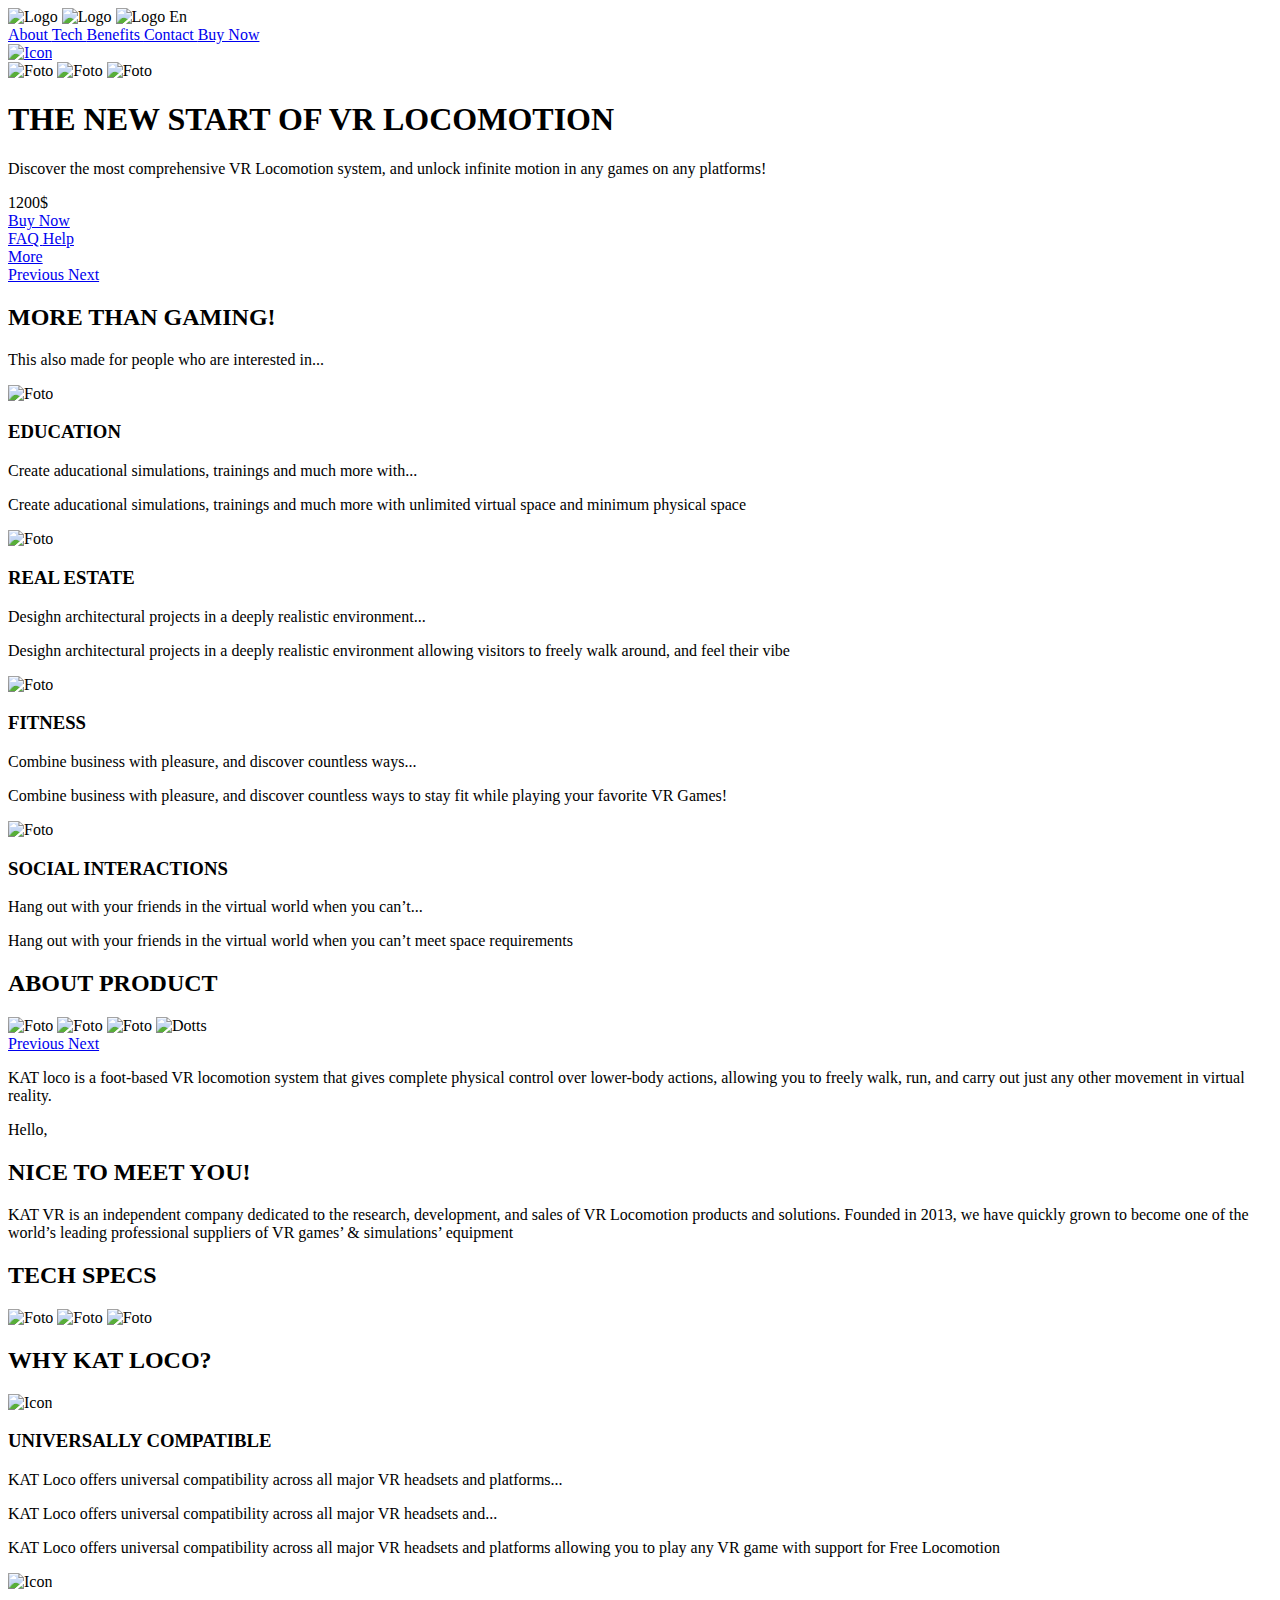
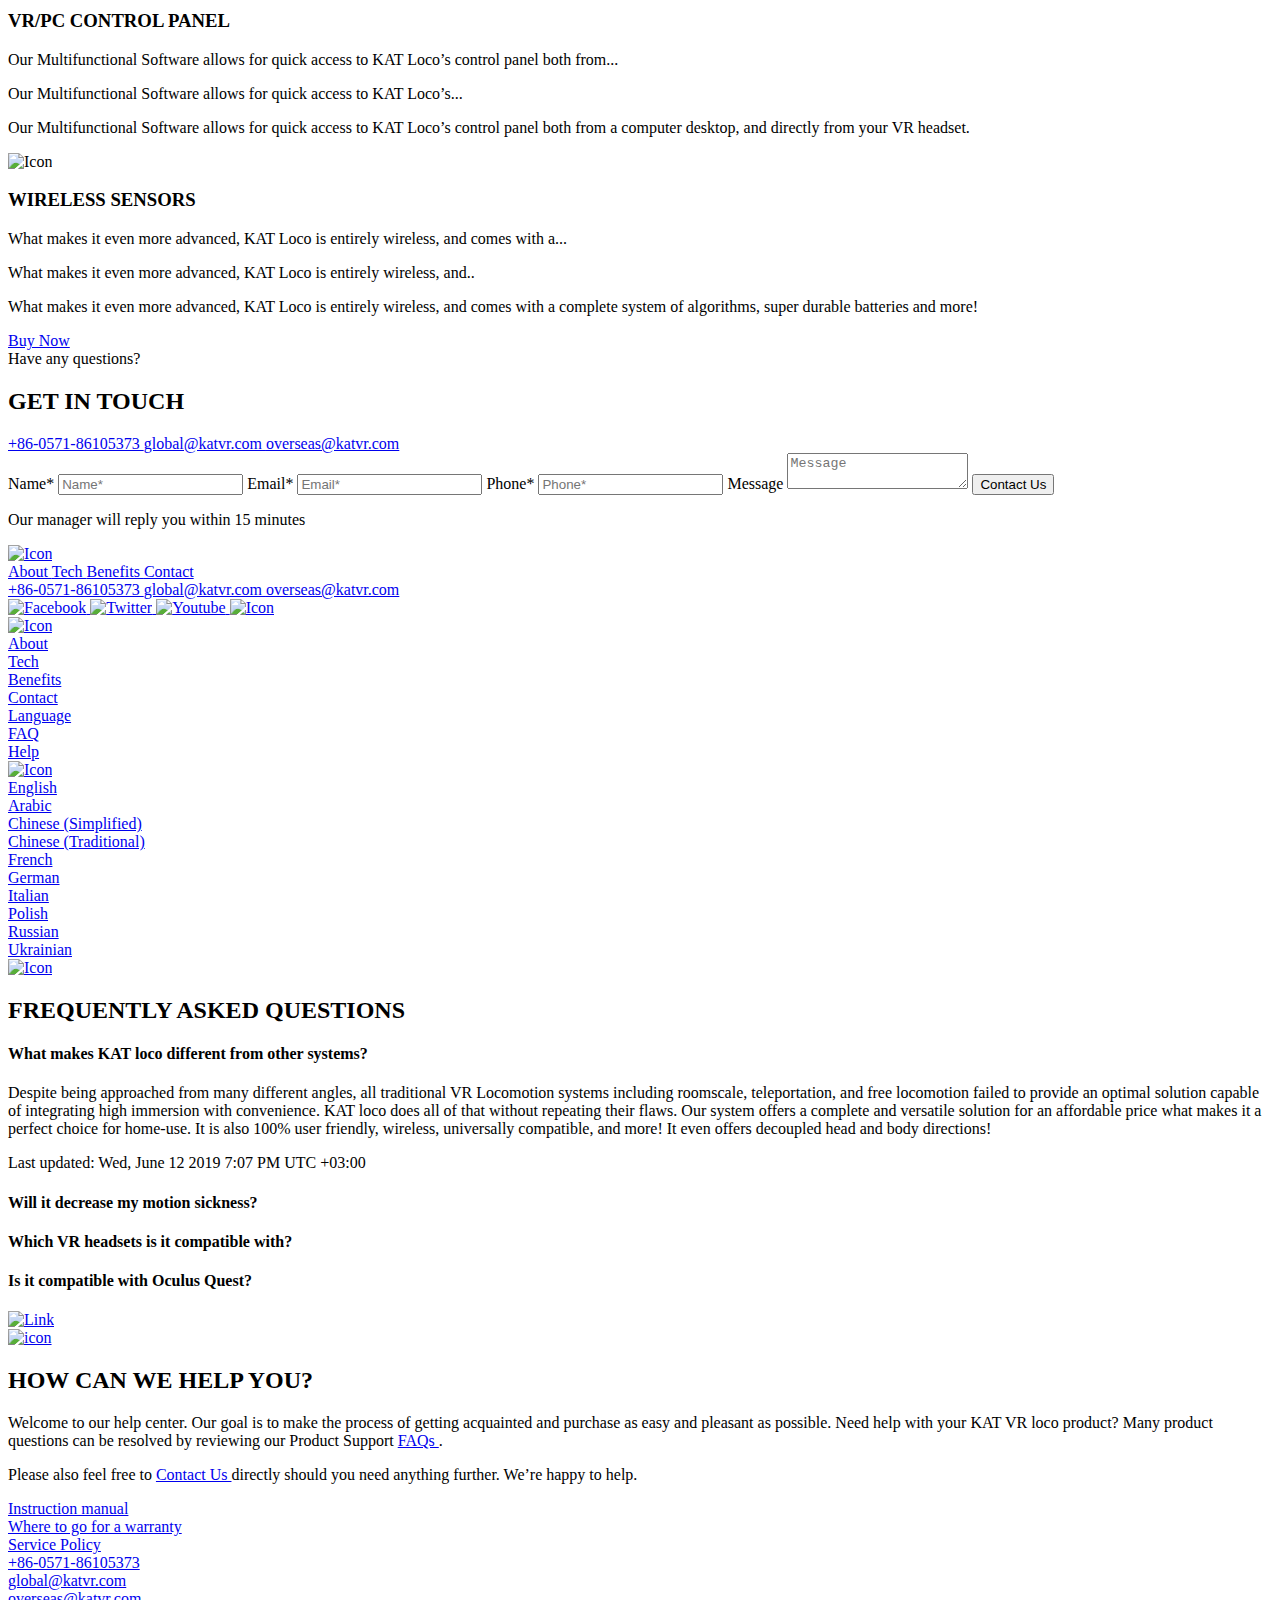
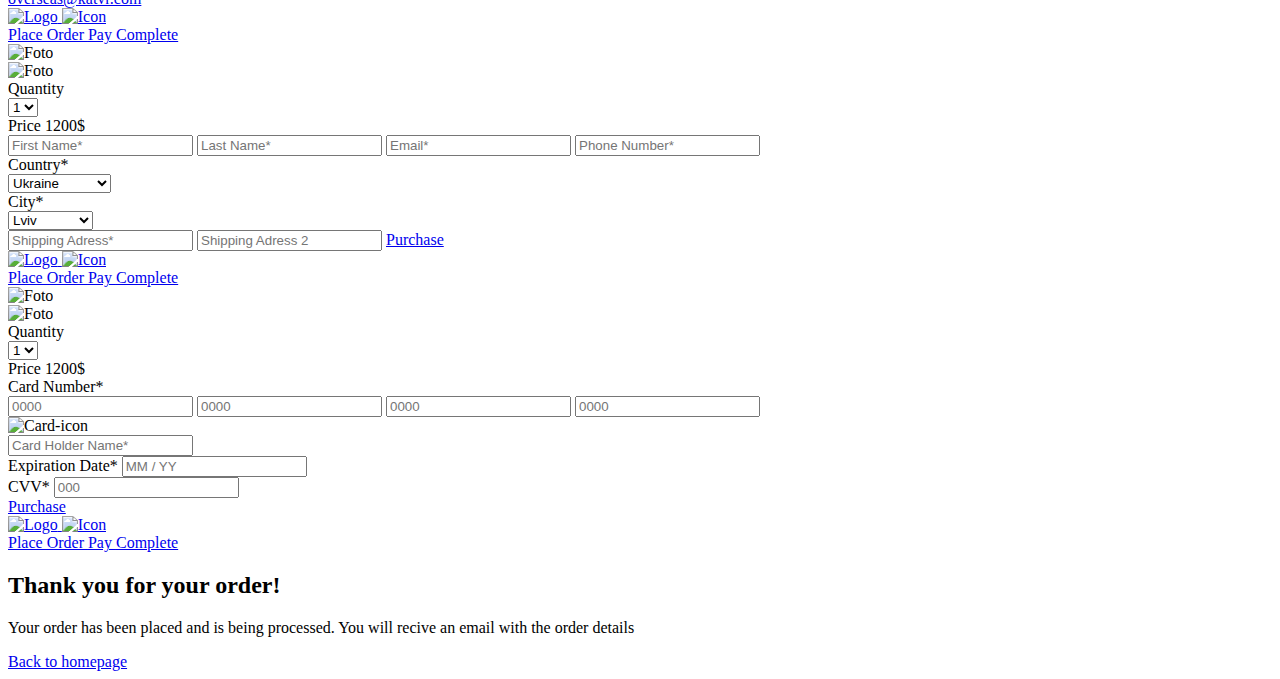
==== src/index.html @ a2a7b85f "solve" ====
<!doctype html>
<html lang="en">
  <head>
    <meta charset="UTF-8" />
    <meta
      name="viewport"
      content="width=device-width, initial-scale=1.0"
    />
    <title>KatVR</title>
    <link
      rel="icon"
      type="image/x-icon"
      href="./images/icons/favicon.svg"
    />
    <link
      rel="stylesheet"
      href="./styles/main.scss"
    />
  </head>
  <body
    class="page"
    id="home"
  >
    <header class="header">
      <div class="container">
        <nav class="header__top-nav">
          <span class="header__logo">
            <img
              src="./images/icons/header-logo-mb.svg"
              alt="Logo"
              class="header__logo-mb"
            />

            <img
              src="./images/icons/logo-tab.svg"
              alt="Logo"
              class="header__logo-tab"
            />

            <img
              src="./images/icons/logo-ds.svg"
              alt="Logo"
              class="header__logo-ds"
            />
          </span>
          <span class="header__select">En</span>
          <div class="header__links">
            <a
              href="#about"
              class="header__link"
            >
              About
            </a>
            <a
              href="#tech"
              class="header__link"
            >
              Tech
            </a>
            <a
              href="#benefits"
              class="header__link"
            >
              Benefits
            </a>
            <a
              href="#contacts"
              class="header__link"
            >
              Contact
            </a>
            <a
              href="#order"
              class="header__nav-button"
            >
              Buy Now
            </a>
          </div>
          <a
            href="#menu"
            class="header__menu-link"
          >
            <img
              class="header__menu-icon"
              src="./images/icons/menu-icon-mb.svg"
              alt="Icon"
            />
          </a>
        </nav>
        <div class="header__wrapper">
          <div class="header__photo">
            <img
              src="./images/header/header-foto-mb.png"
              alt="Foto"
              class="header__foto-mb"
            />
            <img
              src="./images/header/header-foto-tab.png"
              alt="Foto"
              class="header__foto-tab"
            />
            <img
              src="./images/header/header-foto-ds.png"
              alt="Foto"
              class="header__foto-ds"
            />
          </div>
          <div class="header__content">
            <h1 class="header__title">
              <span class="header__bold-title">THE NEW START OF</span>
              <span class="header__colored-title">VR LOCOMOTION</span>
            </h1>
            <p class="header__description">
              Discover the most comprehensive VR Locomotion system, and unlock
              infinite motion in any games on any platforms!
            </p>
            <span class="header__price">1200$</span>
          </div>
          <a
            href="#about"
            class="play__button header__play"
          ></a>
        </div>
        <a
          href="#order"
          class="button header__button"
        >
          Buy Now
        </a>

        <nav class="header__bottom-nav">
          <div class="header__bottom-links">
            <a
              href="#questions"
              class="header__bottom-link"
            >
              FAQ
            </a>
            <a
              href="#help"
              class="header__bottom-link"
            >
              Help
            </a>
          </div>
          <a
            href="#more"
            class="header__link-more"
          >
            More
          </a>
          <div class="header__slider">
            <a
              href="#"
              class="header__slider-link"
            >
              Previous
            </a>
            <a
              href="#"
              class="header__slider-link header__step-next"
            >
              Next
            </a>
          </div>
        </nav>
      </div>
    </header>

    <section
      class="more"
      id="more"
    >
      <div class="container">
        <h2 class="more__title">
          <span class="more__bold-title">MORE THAN</span>
          <span class="more__colored-title">GAMING!</span>
        </h2>
        <p class="more__subtitle">
          This also made for people who are interested in...
        </p>
        <div class="more__wrapper">
          <article class="more__content more__content-1">
            <div class="more__photo">
              <img
                src="./images/icons/more-1.svg"
                alt="Foto"
                class="more__foto"
              />
            </div>
            <h3 class="more__content-title">EDUCATION</h3>
            <p class="more__content-description-mb">
              Create aducational simulations, trainings and much more with...
            </p>
            <p class="more__content-description-tab">
              Create aducational simulations, trainings and much more with
              unlimited virtual space and minimum physical space
            </p>
          </article>

          <article class="more__content more__content-2">
            <div class="more__photo">
              <img
                src="./images/icons/more-2.svg"
                alt="Foto"
                class="more__foto"
              />
            </div>
            <h3 class="more__content-title">REAL ESTATE</h3>
            <p class="more__content-description-mb">
              Desighn architectural projects in a deeply realistic
              environment...
            </p>
            <p class="more__content-description-tab">
              Desighn architectural projects in a deeply realistic environment
              allowing visitors to freely walk around, and feel their vibe
            </p>
          </article>

          <article class="more__content more__content-3">
            <div class="more__photo">
              <img
                src="./images/icons/more-3.svg"
                alt="Foto"
                class="more__foto"
              />
            </div>
            <h3 class="more__content-title">FITNESS</h3>
            <p class="more__content-description-mb">
              Combine business with pleasure, and discover countless ways...
            </p>
            <p class="more__content-description-tab">
              Combine business with pleasure, and discover countless ways to
              stay fit while playing your favorite VR Games!
            </p>
          </article>

          <article class="more__content more__content-4">
            <div class="more__photo">
              <img
                src="./images/icons/more-4.svg"
                alt="Foto"
                class="more__foto"
              />
            </div>
            <h3 class="more__content-title">SOCIAL INTERACTIONS</h3>
            <p class="more__content-description-mb">
              Hang out with your friends in the virtual world when you can’t...
            </p>
            <p class="more__content-description-tab">
              Hang out with your friends in the virtual world when you can’t
              meet space requirements
            </p>
          </article>
        </div>
      </div>
    </section>

    <section
      class="about"
      id="about"
    >
      <div class="container">
        <div class="about__wrapper">
          <h2 class="about__title">
            <span class="about__bold-title">ABOUT</span>
            <span class="about__colored-title">PRODUCT</span>
          </h2>
          <div class="about__photo">
            <img
              src="./images/about/foto-mb.png"
              alt="Foto"
              class="about__foto-mb"
            />

            <img
              src="./images/about/foto-tab.png"
              alt="Foto"
              class="about__foto-tab"
            />

            <img
              src="./images/about/foto-ds.png"
              alt="Foto"
              class="about__foto-ds"
            />

            <span class="about__dotts">
              <img
                src="./images/about/dotts.svg"
                alt="Dotts"
              />
            </span>

            <div class="about__slider">
              <a
                href="#"
                class="about__slider-link"
              >
                Previous
              </a>
              <a
                href="#"
                class="about__slider-link"
              >
                Next
              </a>
            </div>
          </div>

          <div class="about__content--1">
            <p class="about__text--1">
              KAT loco is a foot-based VR locomotion system that gives complete
              physical control over lower-body actions, allowing you to freely
              walk, run, and carry out just any other movement in virtual
              reality.
            </p>
            <a
              href="#about"
              class="about__play-button"
            ></a>
          </div>

          <div class="about__content--2">
            <span class="about__hello">Hello,</span>
            <h2 class="about__content-2-title">
              <span class="about__bold-title">NICE TO MEET</span>
              <span class="about__colored-title">YOU!</span>
            </h2>
            <p class="about__text--2">
              KAT VR is an independent company dedicated to the research,
              development, and sales of VR Locomotion products and solutions.
              Founded in 2013, we have quickly grown to become one of the
              world’s leading professional suppliers of VR games’ & simulations’
              equipment
            </p>
          </div>
          <div class="about__logos-tab">
            <span class="about__logo--tab-1"></span>
            <span class="about__logo--tab-2"></span>
            <span class="about__logo--tab-3"></span>
          </div>
          <div class="about__logos-ds">
            <span class="about__logo--ds-1"></span>
            <span class="about__logo--ds-2"></span>
            <span class="about__logo--ds-3"></span>
            <span class="about__logo--ds-4"></span>
            <span class="about__logo--ds-5"></span>
          </div>
        </div>
      </div>
    </section>

    <section
      class="tech"
      id="tech"
    >
      <div class="container">
        <div class="tech__wrapper">
          <h2 class="tech__title">
            <span class="tech__bold-title">TECH</span>
            <span class="tech__colored-title">SPECS</span>
          </h2>

          <div class="tech__photo">
            <img
              src="./images/tech/tech-mb.png"
              alt="Foto"
              class="tech__foto-mb"
            />

            <img
              src="./images/tech/tech-tab.png"
              alt="Foto"
              class="tech__foto-tab"
            />

            <img
              src="./images/tech/tech-ds.png"
              alt="Foto"
              class="tech__foto-ds"
            />
          </div>
        </div>
      </div>
    </section>

    <section
      class="benefits"
      id="benefits"
    >
      <div class="container">
        <div class="benefits__wrapper">
          <h2 class="benefits__title">
            <span class="benefits__bold-title">WHY</span>
            <span class="benefits__colored-title">KAT LOCO?</span>
          </h2>
          <article class="benefits__content benefits__content--1">
            <img
              src="./images/benefits/icon-1.svg"
              alt="Icon"
              class="benefits__icon"
            />
            <h3 class="benefits__content-title">UNIVERSALLY COMPATIBLE</h3>
            <p class="benefits__text benefits__text--mb">
              KAT Loco offers universal compatibility across all major VR
              headsets and platforms...
            </p>

            <p class="benefits__text benefits__text--tab">
              KAT Loco offers universal compatibility across all major VR
              headsets and...
            </p>

            <p class="benefits__text benefits__text--ds">
              KAT Loco offers universal compatibility across all major VR
              headsets and platforms allowing you to play any VR game with
              support for Free Locomotion
            </p>
          </article>

          <article class="benefits__content benefits__content--2">
            <img
              src="./images/benefits/icon-2.svg"
              alt="Icon"
              class="benefits__icon"
            />
            <h3 class="benefits__content-title">VR/PC CONTROL PANEL</h3>
            <p class="benefits__text benefits__text--mb">
              Our Multifunctional Software allows for quick access to KAT Loco’s
              control panel both from...
            </p>

            <p class="benefits__text benefits__text--tab">
              Our Multifunctional Software allows for quick access to KAT
              Loco’s...
            </p>

            <p class="benefits__text benefits__text--ds">
              Our Multifunctional Software allows for quick access to KAT Loco’s
              control panel both from a computer desktop, and directly from your
              VR headset.
            </p>
          </article>

          <article class="benefits__content benefits__content--3">
            <img
              src="./images/benefits/icon-3.svg"
              alt="Icon"
              class="benefits__icon"
            />
            <h3 class="benefits__content-title">WIRELESS SENSORS</h3>
            <p class="benefits__text benefits__text--mb">
              What makes it even more advanced, KAT Loco is entirely wireless,
              and comes with a...
            </p>

            <p class="benefits__text benefits__text--tab">
              What makes it even more advanced, KAT Loco is entirely wireless,
              and..
            </p>

            <p class="benefits__text benefits__text--ds">
              What makes it even more advanced, KAT Loco is entirely wireless,
              and comes with a complete system of algorithms, super durable
              batteries and more!
            </p>
          </article>

          <div class="benefits__button-link">
            <a
              href="#order"
              class="benefits__button"
            >
              Buy Now
            </a>
          </div>
        </div>
      </div>
    </section>

    <section
      class="contacts"
      id="contacts"
    >
      <div class="container">
        <div class="contacts__wrapper">
          <div class="contacts__titles">
            <span class="contacts__question">Have any questions?</span>
            <h2 class="contacts__title">
              <span class="contacts__bold-title">GET IN</span>
              <span class="contacts__colored-title">TOUCH</span>
            </h2>
          </div>
          <div class="contacts__links">
            <a
              href="tel:+86-0571-86105373"
              class="contacts__link"
            >
              +86-0571-86105373
            </a>
            <a
              href="mailto:global@katvr.com"
              class="contacts__link"
            >
              global@katvr.com
            </a>
            <a
              href="mailto:overseas@katvr.com"
              class="contacts__link"
            >
              overseas@katvr.com
            </a>
          </div>

          <form
            action="url"
            class="contacts__inputs"
          >
            <label
              for="name"
              class="contacts__label"
            >
              Name*
              <input
                type="text"
                id="name"
                class="contacts__input"
                placeholder="Name*"
                required
              />
            </label>

            <label
              for="email"
              class="contacts__label"
            >
              Email*
              <input
                type="email"
                id="email"
                class="contacts__input"
                placeholder="Email*"
                required
              />
            </label>

            <label
              for="phone"
              class="contacts__label"
            >
              Phone*
              <input
                type="number"
                id="phone"
                class="contacts__input"
                placeholder="Phone*"
                required
              />
            </label>

            <label
              for="message"
              class="contacts__label"
            >
              Message
              <textarea
                name="text"
                id="message"
                class="contacts__message"
                placeholder="Message"
                required
              ></textarea>
            </label>
            <button
              type="submit"
              class="contacts__button"
            >
              Contact Us
            </button>
            <a
              href="#home"
              class="contacts__arrow"
            ></a>
          </form>

          <p class="contacts__text">
            Our manager will reply you within 15 minutes
          </p>
        </div>
      </div>
    </section>

    <footer class="footer">
      <div class="container">
        <div class="footer__wrapper">
          <a
            href="#"
            class="footer__logo"
          >
            <img
              src="./images/icons/logo-tab.svg"
              alt="Icon"
              class="footer__icon"
            />
          </a>

          <div class="footer__links">
            <a
              href="#about"
              class="footer__link"
            >
              About
            </a>
            <a
              href="#tech"
              class="footer__link"
            >
              Tech
            </a>
            <a
              href="#benefits"
              class="footer__link"
            >
              Benefits
            </a>
            <a
              href="#contacts"
              class="footer__link"
            >
              Contact
            </a>
          </div>

          <div class="footer__contacts">
            <a
              href="tel:+86-0571-86105373"
              class="footer__contact"
            >
              +86-0571-86105373
            </a>
            <a
              href="mailto:global@katvr.com"
              class="footer__contact"
            >
              global@katvr.com
            </a>
            <a
              href="mailto:overseas@katvr.com"
              class="footer__contact"
            >
              overseas@katvr.com
            </a>
          </div>

          <div class="footer__socials">
            <a
              href="https://www.facebook.com/KATVR.Technology"
              class="footer__social"
              target="_blank"
            >
              <img
                src="./images/icons/Facebook.svg"
                alt="Facebook"
                class="footer__social-icon"
              />
            </a>

            <a
              href="https://x.com/katvrwalk"
              class="footer__social"
              target="_blank"
            >
              <img
                src="./images/icons/Twitter.svg"
                alt="Twitter"
                class="footer__social-icon"
              />
            </a>

            <a
              href="https://www.youtube.com/results?search_query=kat+vr+"
              class="footer__social"
              target="_blank"
            >
              <img
                src="./images/icons/Youtube.svg"
                alt="Youtube"
                class="footer__social-icon"
              />
            </a>
            <a
              href="#"
              class="footer__social"
            >
              <img
                src="./images/icons/Monkey.svg"
                alt="Icon"
                class="footer__social-icon"
              />
            </a>
          </div>
        </div>
      </div>
    </footer>

    <aside
      class="menu"
      id="menu"
    >
      <div class="container">
        <div class="menu__wrapper">
          <div class="menu__close">
            <a
              href="#home"
              class="menu__icon-close"
            >
              <img
                src="./images/icons/close-icon.svg"
                alt="Icon"
                class="menu__icon"
              />
            </a>
          </div>
          <div class="menu__links">
            <a
              href="#about"
              class="menu__link"
            >
              About
            </a>
          </div>
          <div class="menu__links">
            <a
              href="#tech"
              class="menu__link"
            >
              Tech
            </a>
          </div>
          <div class="menu__links">
            <a
              href="#benefits"
              class="menu__link"
            >
              Benefits
            </a>
          </div>
          <div class="menu__links">
            <a
              href="#contacts"
              class="menu__link"
            >
              Contact
            </a>
          </div>
          <div class="menu__links">
            <a
              href="#language"
              class="menu__link"
            >
              Language
            </a>
          </div>
          <div class="menu__links">
            <a
              href="#questions"
              class="menu__link"
            >
              FAQ
            </a>
          </div>
          <div class="menu__links">
            <a
              href="#help"
              class="menu__link"
            >
              Help
            </a>
          </div>
        </div>
      </div>
    </aside>

    <aside
      class="language"
      id="language"
    >
      <div class="container">
        <div class="language__arrow-back">
          <a
            href="#menu"
            class="language__arrow"
          >
            <img
              src="./images/icons/back-arrow.svg"
              alt="Icon"
              class="language__icon"
            />
          </a>
        </div>
        <div class="language__links">
          <a
            href="#"
            class="language__link"
          >
            English
          </a>
        </div>
        <div class="language__links">
          <a
            href="#"
            class="language__link"
          >
            Arabic
          </a>
        </div>
        <div class="language__links">
          <a
            href="#"
            class="language__link"
          >
            Chinese (Simplified)
          </a>
        </div>
        <div class="language__links">
          <a
            href="#"
            class="language__link"
          >
            Chinese (Traditional)
          </a>
        </div>
        <div class="language__links">
          <a
            href="#"
            class="language__link"
          >
            French
          </a>
        </div>
        <div class="language__links">
          <a
            href="#"
            class="language__link"
          >
            German
          </a>
        </div>
        <div class="language__links">
          <a
            href="#"
            class="language__link"
          >
            Italian
          </a>
        </div>
        <div class="language__links">
          <a
            href="#"
            class="language__link"
          >
            Polish
          </a>
        </div>
        <div class="language__links">
          <a
            href="#"
            class="language__link"
          >
            Russian
          </a>
        </div>
        <div class="language__links">
          <a
            href="#"
            class="language__link"
          >
            Ukrainian
          </a>
        </div>
      </div>
    </aside>

    <aside
      class="questions"
      id="questions"
    >
      <div class="questions__wrapper">
        <div class="container">
          <div class="questions__close">
            <a
              href="#"
              class="questions__icon-close"
            >
              <img
                src="./images/icons/close-icon.svg"
                alt="Icon"
                class="questions__icon"
              />
            </a>
          </div>

          <h2 class="questions__title">
            <span class="questions__title-bold">FREQUENTLY ASKED</span>
            <span class="questions__title-colored">QUESTIONS</span>
          </h2>

          <div class="questions__question questions__question--1">
            <h4 class="questions__question-title questions__question-title--1">
              What makes KAT loco different from other systems?
            </h4>
            <p class="questions__text">
              Despite being approached from many different angles, all
              traditional VR Locomotion systems including roomscale,
              teleportation, and free locomotion failed to provide an optimal
              solution capable of integrating high immersion with convenience.
              KAT loco does all of that without repeating their flaws. Our
              system offers a complete and versatile solution for an affordable
              price what makes it a perfect choice for home-use. It is also 100%
              user friendly, wireless, universally compatible, and more! It even
              offers decoupled head and body directions!
            </p>

            <p class="questions__updating">
              Last updated: Wed, June 12 2019 7:07 PM UTC +03:00
            </p>
          </div>

          <div class="questions__question questions__question--2">
            <h4 class="questions__question-title questions__question-title--2">
              Will it decrease my motion sickness?
            </h4>
          </div>

          <div class="questions__question questions__question--3">
            <h4 class="questions__question-title questions__question-title--3">
              Which VR headsets is it compatible with?
            </h4>
          </div>

          <div class="questions__question questions__question--4">
            <h4 class="questions__question-title questions__question-title--4">
              Is it compatible with Oculus Quest?
            </h4>
          </div>

          <div class="questions__link">
            <a
              href="#more"
              class="questions__link-more"
            >
              <img
                src="./images/icons/quest-more.svg"
                alt="Link"
                class="questions__image"
              />
            </a>
          </div>
        </div>
      </div>
    </aside>

    <aside
      class="help"
      id="help"
    >
      <div class="help__wrapper">
        <div class="container">
          <div class="help__close">
            <a
              href="#"
              class="help__close-icon"
            >
              <img
                src="./images/icons/close-icon.svg"
                alt="icon"
                class="icon"
              />
            </a>
          </div>

          <h2 class="help__title">
            <span class="help__bold-title">HOW CAN WE</span>
            <span class="help__colored-title">HELP</span>
            <span class="help__bold-title">YOU?</span>
          </h2>

          <p class="help__text">
            Welcome to our help center. Our goal is to make the process of
            getting acquainted and purchase as easy and pleasant as possible.
            Need help with your KAT VR loco product? Many product questions can
            be resolved by reviewing our Product Support
            <a
              href="#questions"
              class="help__text-link"
            >
              FAQs
            </a>
            .
          </p>
          <p class="help__text">
            Please also feel free to
            <a
              href="#contacts"
              class="help__text-link"
            >
              Contact Us
            </a>
            directly should you need anything further. We’re happy to help.
          </p>

          <div class="help__links-blocks-wrapper">
            <div class="help__links-block">
              <div class="help__links">
                <div class="help__link-wrapper">
                  <a
                    href="#"
                    class="help__link"
                  >
                    Instruction manual
                  </a>
                </div>
                <div class="help__link-wrapper">
                  <a
                    href="#"
                    class="help__link"
                  >
                    Where to go for a warranty
                  </a>
                </div>
                <div class="help__link-wrapper">
                  <a
                    href="#"
                    class="help__link"
                  >
                    Service Policy
                  </a>
                </div>
              </div>
            </div>
            <div class="help__contacts-block">
              <div class="help__contacts-wrapper">
                <a
                  href="tel:+86-0571-86105373"
                  class="help__contact"
                >
                  +86-0571-86105373
                </a>
              </div>
              <div class="help__contacts-wrapper">
                <a
                  href="mailto:global@katvr.com"
                  class="help__contact"
                >
                  global@katvr.com
                </a>
              </div>
              <div class="help__contacts-wrapper">
                <a
                  href="mailto:overseas@katvr.com"
                  class="help__contact"
                >
                  overseas@katvr.com
                </a>
              </div>
            </div>
          </div>
        </div>
      </div>
    </aside>

    <aside
      class="order"
      id="order"
    >
      <div class="order__wrapper">
        <div class="container">
          <nav class="order__nav">
            <a
              href="#"
              class="order__logo"
            >
              <img
                src="./images/icons/header-logo-mb.svg"
                alt="Logo"
                class="order__logo-icon"
              />
            </a>

            <a
              href="#home"
              class="order__icon-close"
            >
              <img
                src="./images/icons/close-icon.svg"
                alt="Icon"
                class="order__icon"
              />
            </a>

            <div class="order__nav-bottom">
              <a
                href="#order"
                class="order__nav-link order__order-link"
              >
                Place Order
              </a>
              <a
                href="#pay"
                class="order__nav-link order__pay-link"
              >
                Pay
              </a>
              <a
                href="#complete"
                class="order__nav-link order__complete-link"
              >
                Complete
              </a>
            </div>
          </nav>

          <div class="order__content">
            <div class="order__photo-tab">
              <img
                src="./images/order/order-tab.png"
                alt="Foto"
                class="order__foto-tab"
              />
            </div>

            <div class="order__photo-ds">
              <img
                src="./images/order/order-ds.png"
                alt="Foto"
                class="order__foto-ds"
              />
            </div>

            <div class="order__product">
              <div class="order__quantity-wrapper">
                <span class="order__label">Quantity</span>
                <div class="order__quantity">
                  <select
                    name="quantity"
                    id="quantity"
                    class="order__select"
                  >
                    <option
                      value=" "
                      class="order__option"
                    >
                      1
                    </option>
                    <option
                      value="2"
                      class="order__option"
                    >
                      2
                    </option>
                    <option
                      value="3"
                      class="order__option"
                    >
                      3
                    </option>
                    <option
                      value="4"
                      class="order__option"
                    >
                      4
                    </option>
                  </select>
                </div>
              </div>

              <div class="order__value">
                <span class="order__label order__price-label">Price</span>
                <span class="order__price">1200$</span>
              </div>
            </div>

            <form
              method="get"
              class="order__inputs-wrapper"
            >
              <input
                type="text"
                class="order__input order__input-1"
                placeholder="First Name*"
                required
              />

              <input
                type="text"
                class="order__input order__input-2"
                placeholder="Last Name*"
                required
              />

              <input
                type="email"
                class="order__input order__input-3"
                placeholder="Email*"
                required
              />

              <input
                type="tel"
                class="order__input order__input-4"
                placeholder="Phone Number*"
                required
              />

              <div class="order__country-wrapper">
                <label
                  for="country"
                  class="order__labels order__cuntry-label"
                >
                  Country*
                </label>
                <div class="order__country">
                  <select
                    name="country"
                    id="country"
                    class="order__selects"
                  >
                    <option
                      value=" "
                      class="order__country-option"
                    >
                      Ukraine
                    </option>
                    <option
                      value="Russia"
                      class="order__country-option"
                    >
                      Russia
                    </option>
                    <option
                      value="France"
                      class="order__country-option"
                    >
                      France
                    </option>
                    <option
                      value="Spain"
                      class="order__country-option"
                    >
                      Spain
                    </option>
                    <option
                      value="United States"
                      class="order__country-option"
                    >
                      United States
                    </option>
                    <option
                      value="China"
                      class="order__country-option"
                    >
                      China
                    </option>
                    <option
                      value="Italy"
                      class="order__country-option"
                    >
                      Italy
                    </option>
                    <option
                      value="Turkey"
                      class="order__country-option"
                    >
                      Turkey
                    </option>
                  </select>
                </div>
              </div>

              <div class="order__city-wrapper">
                <label
                  for="city"
                  class="order__labels order__city-label"
                >
                  City*
                </label>
                <div class="order__city">
                  <select
                    name="city"
                    id="city"
                    class="order__selects"
                  >
                    <option
                      value="Lviv"
                      class="order__city-option"
                    >
                      Lviv
                    </option>
                    <option
                      value="Kyiv"
                      class="order__city-option"
                    >
                      Kyiv
                    </option>
                    <option
                      value="Zaporizhia"
                      class="order__city-option"
                    >
                      Zaporizhia
                    </option>
                    <option
                      value="Kharkiv"
                      class="order__city-option"
                    >
                      Kharkiv
                    </option>
                    <option
                      value="Odessa"
                      class="order__city-option"
                    >
                      Odessa
                    </option>
                    <option
                      value="Dnipro"
                      class="order__city-option"
                    >
                      Dnipro
                    </option>
                    <option
                      value="Donetsk"
                      class="order__city-option"
                    >
                      Donetsk
                    </option>
                    <option
                      value="Mykolaiv"
                      class="order__city-option"
                    >
                      Mykolaiv
                    </option>
                  </select>
                </div>
              </div>

              <input
                type="text"
                class="order__input order__adress-1"
                placeholder="Shipping Adress*"
                required
              />

              <input
                type="text"
                class="order__input order__adress-2"
                placeholder="Shipping Adress 2"
                required
              />
              <a
                href="#pay"
                class="order__button-link"
              >
                Purchase
              </a>
            </form>
          </div>
        </div>
      </div>
    </aside>

    <aside
      class="pay"
      id="pay"
    >
      <div class="container">
        <nav class="pay__nav">
          <a
            href="#"
            class="pay__logo"
          >
            <img
              src="./images/icons/header-logo-mb.svg"
              alt="Logo"
              class="pay__logo-icon"
            />
          </a>

          <a
            href="#home"
            class="pay__icon-close"
          >
            <img
              src="./images/icons/close-icon.svg"
              alt="Icon"
              class="pay__icon"
            />
          </a>

          <div class="pay__nav-bottom">
            <a
              href="#order"
              class="pay__nav-link pay__order-link"
            >
              Place Order
            </a>
            <a
              href="#pay"
              class="pay__nav-link pay__pay-link"
            >
              Pay
            </a>
            <a
              href="#complete"
              class="pay__nav-link pay__complete-link"
            >
              Complete
            </a>
          </div>
        </nav>

        <div class="pay__content">
          <div class="pay__photo-tab">
            <img
              src="./images/order/order-tab.png"
              alt="Foto"
              class="pay__foto-tab"
            />
          </div>

          <div class="pay__photo-ds">
            <img
              src="./images/order/order-ds.png"
              alt="Foto"
              class="pay__foto-ds"
            />
          </div>

          <div class="pay__product">
            <div class="pay__quantity-wrapper">
              <span class="pay__label">Quantity</span>
              <div class="pay__quantity">
                <select
                  name="quantity"
                  class="pay__select"
                >
                  <option
                    value=" "
                    class="pay__option"
                  >
                    1
                  </option>
                  <option
                    value="2"
                    class="pay__option"
                  >
                    2
                  </option>
                  <option
                    value="3"
                    class="pay__option"
                  >
                    3
                  </option>
                  <option
                    value="4"
                    class="pay__option"
                  >
                    4
                  </option>
                </select>
              </div>
            </div>
            <div class="pay__value">
              <span class="pay__label pay__price-label">Price</span>
              <span class="pay__price">1200$</span>
            </div>
          </div>
          <div class="pay__inputs-wrapper">
            <form class="pay__card-form">
              <div
                class="pay__card-number"
                id="card-number"
              >
                <label
                  for="card-number"
                  class="pay__label pay__card-number-label"
                >
                  Card Number*
                  <div class="pay__wrap">
                    <input
                      type="text"
                      class="pay__input pay__number-input"
                      maxlength="4"
                      placeholder="0000"
                      pattern="[0-9]{4}"
                      required
                    />
                    <input
                      type="text"
                      class="pay__input pay__number-input"
                      maxlength="4"
                      placeholder="0000"
                      pattern="[0-9]{4}"
                      required
                    />
                    <input
                      type="text"
                      class="pay__input pay__number-input"
                      maxlength="4"
                      placeholder="0000"
                      pattern="[0-9]{4}"
                      required
                    />
                    <input
                      type="text"
                      class="pay__input pay__number-input"
                      maxlength="4"
                      placeholder="0000"
                      pattern="[0-9]{4}"
                      required
                    />
                  </div>

                  <img
                    src="./images/icons/visa.svg"
                    alt="Card-icon"
                    class="pay__card-icon"
                  />
                </label>
              </div>

              <div class="pay__card-name">
                <input
                  type="text"
                  class="pay__input pay__name-input"
                  placeholder="Card Holder Name*"
                  autocomplete="name"
                  required
                />
              </div>

              <div class="pay__card-data-inputs">
                <div class="pay__date">
                  <label
                    for="card-date"
                    class="pay__label pay__label-card-exp"
                  >
                    Expiration Date*
                    <input
                      type="text"
                      class="pay__input pay__card-exp-input"
                      maxlength="5"
                      pattern="(0[1-9]|1[0-2])/[0-9]{2}"
                      placeholder="MM / YY"
                      autocomplete="date"
                      required
                    />
                  </label>
                </div>

                <div class="pay__cvv">
                  <label
                    for="cvv"
                    class="pay__label pay__label-cvv"
                  >
                    CVV*
                    <input
                      type="text"
                      class="pay__input pay__cvv-input"
                      placeholder="000"
                      maxlength="3"
                      required
                    />
                  </label>
                </div>
              </div>
              <a
                href="#complete"
                class="pay__button-link"
              >
                Purchase
              </a>
            </form>
          </div>
        </div>
      </div>
    </aside>

    <aside
      class="complete"
      id="complete"
    >
      <div class="container">
        <nav class="complete__nav">
          <a
            href="#"
            class="complete__logo"
          >
            <img
              src="./images/icons/header-logo-mb.svg"
              alt="Logo"
              class="complete__logo-icon"
            />
          </a>

          <a
            href="#home"
            class="complete__icon-close"
          >
            <img
              src="./images/icons/close-icon.svg"
              alt="Icon"
              class="complete__icon"
            />
          </a>

          <div class="complete__nav-bottom">
            <a
              href="#order"
              class="complete__nav-link complete__order-link"
            >
              Place Order
            </a>
            <a
              href="#pay"
              class="complete__nav-link complete__pay-link"
            >
              Pay
            </a>
            <a
              href="#complete"
              class="complete__nav-link complete__complete-link"
            >
              Complete
            </a>
          </div>
        </nav>
        <h2 class="complete__title">
          Thank you for
          <span class="complete__colored-title">your</span>
          order!
        </h2>

        <p class="complete__text">
          Your order has been placed and is being processed. You will recive an
          email with the order details
        </p>

        <a
          href="#"
          class="complete__button-link"
        >
          Back to homepage
        </a>
      </div>
    </aside>
    <script src="scripts/main.js"></script>
  </body>
</html>
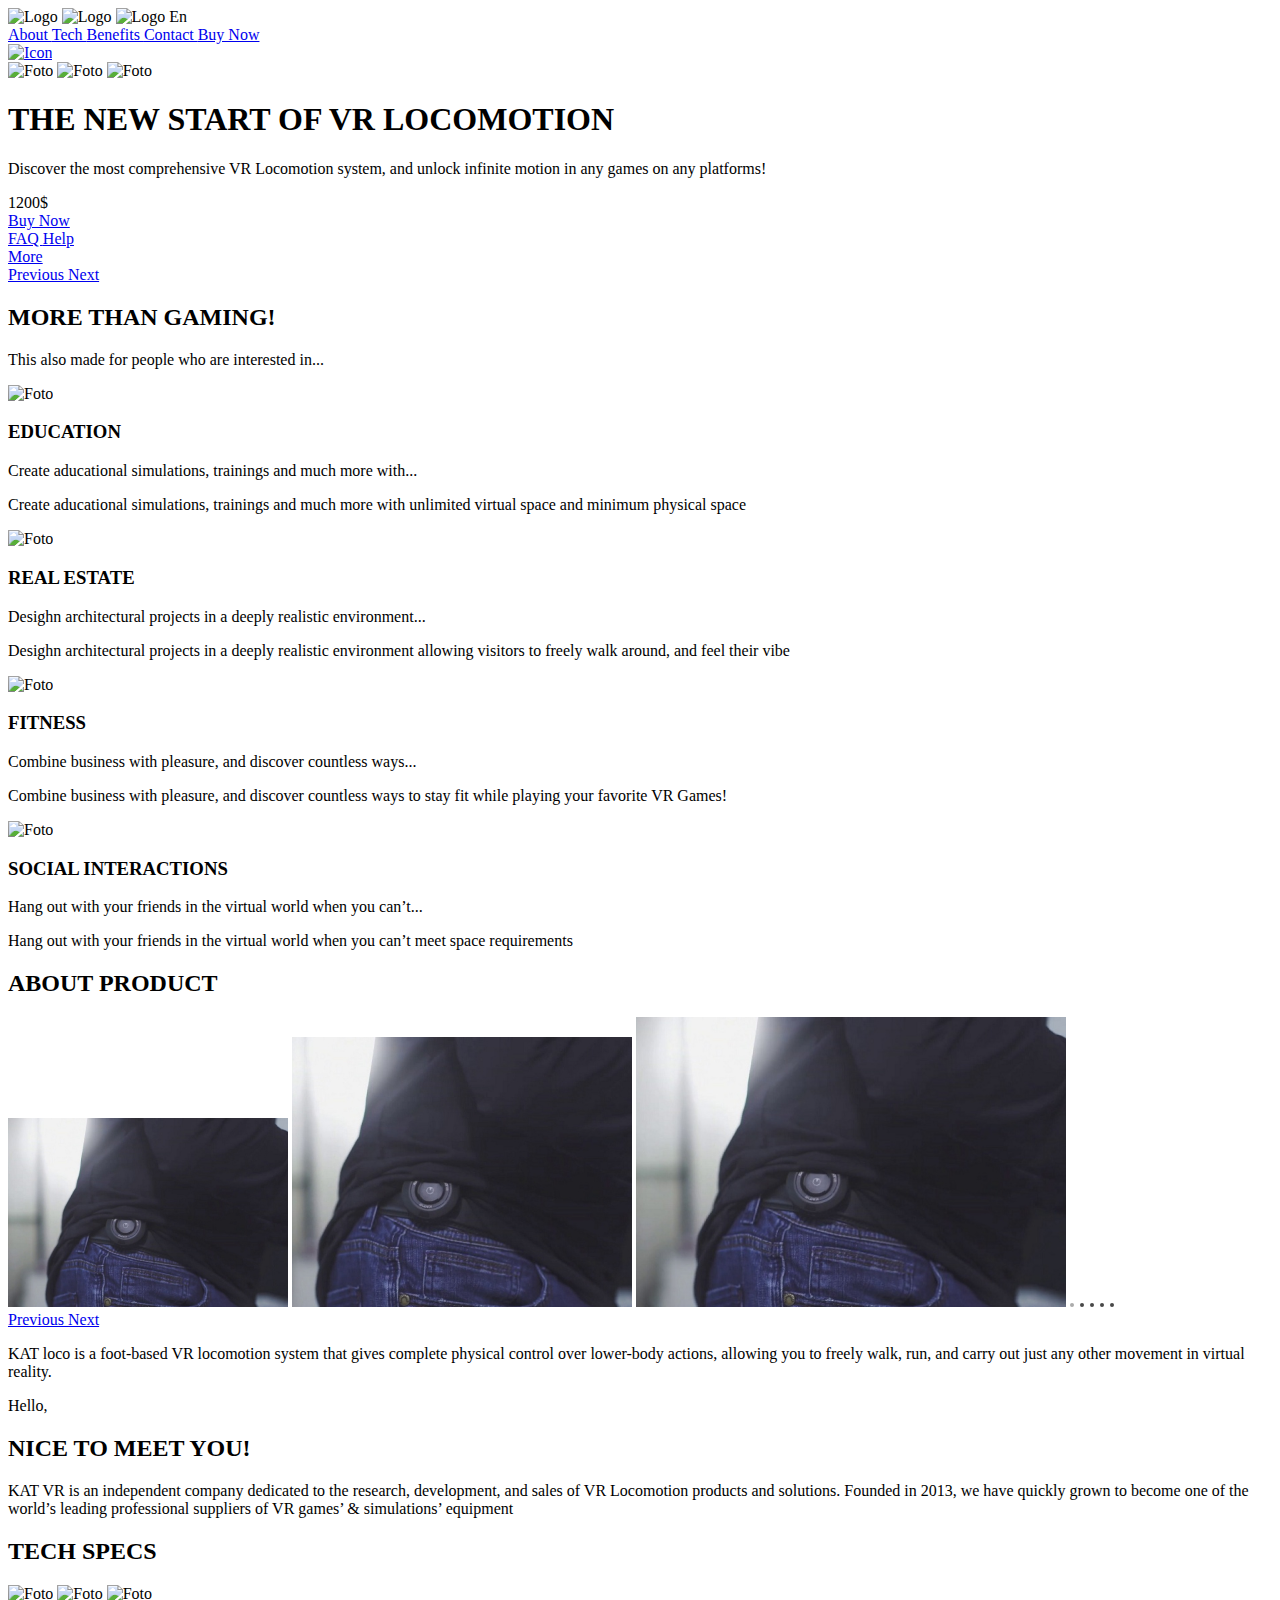
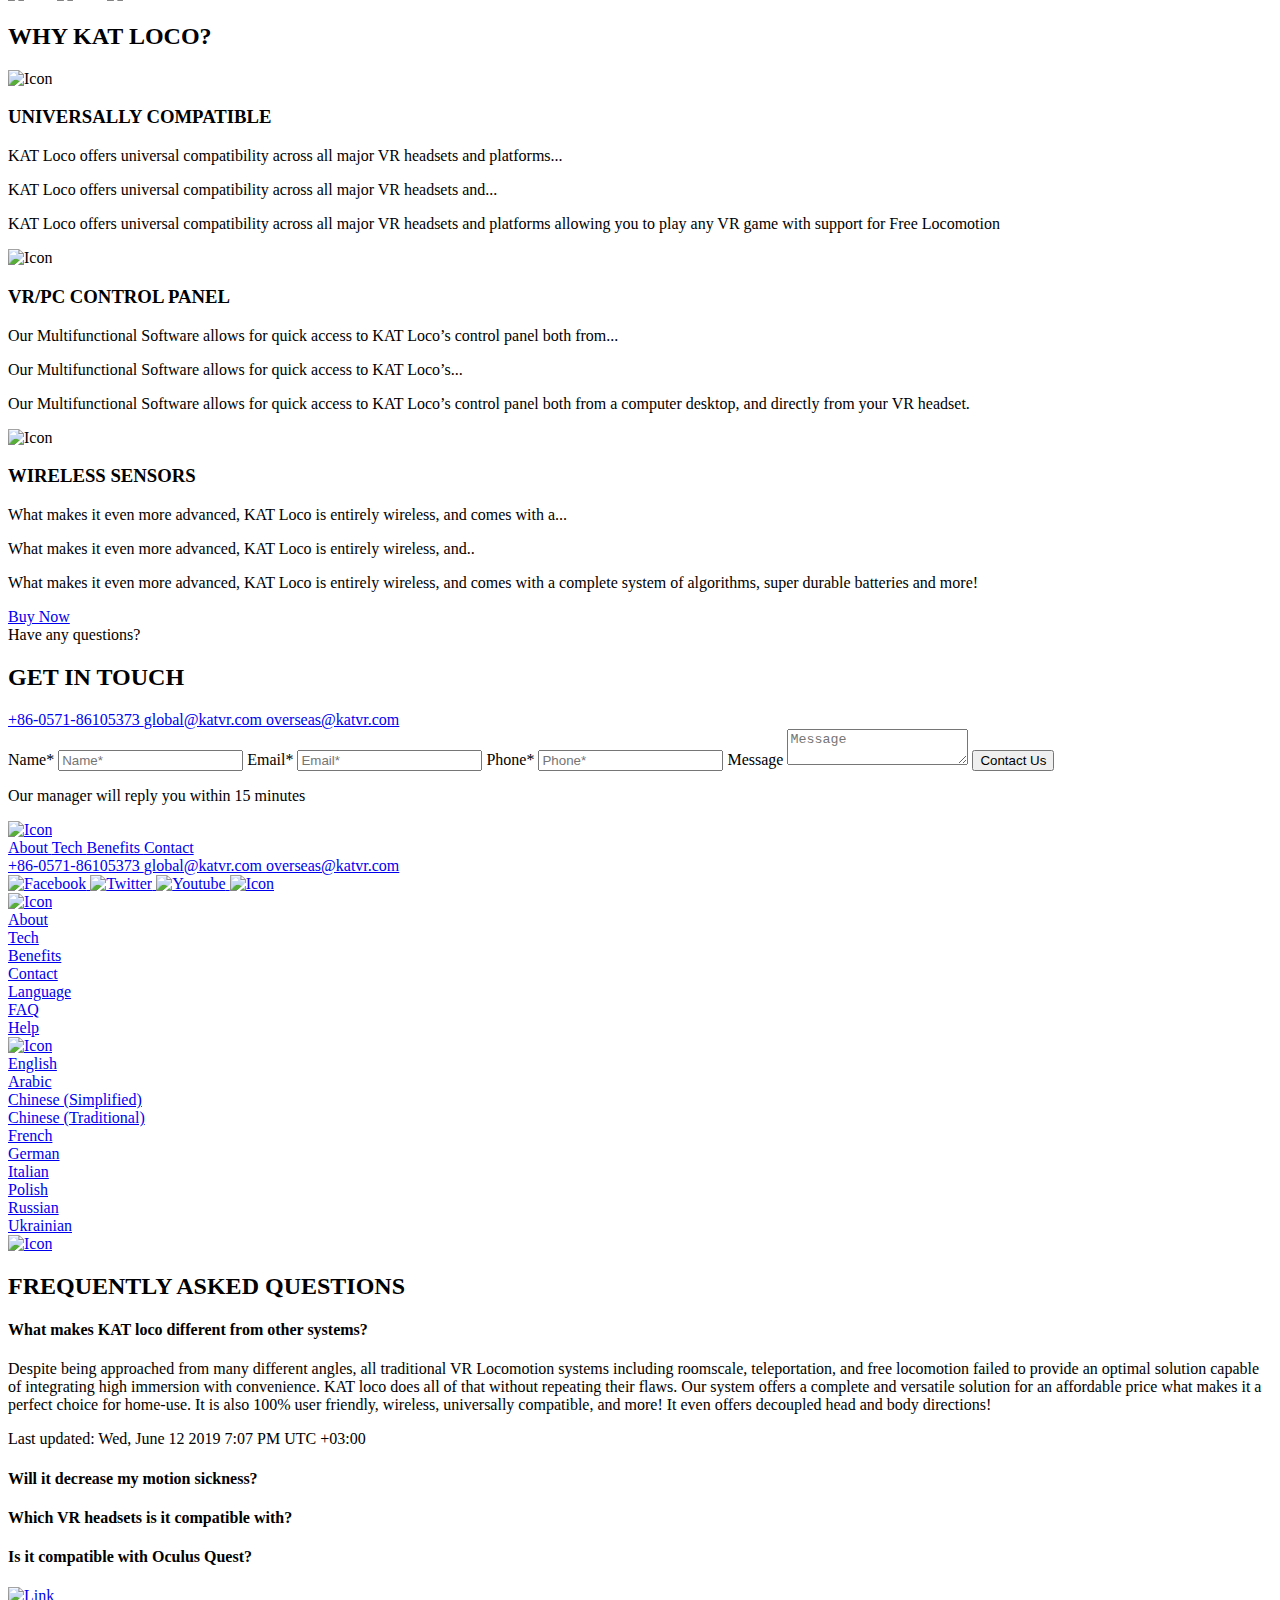
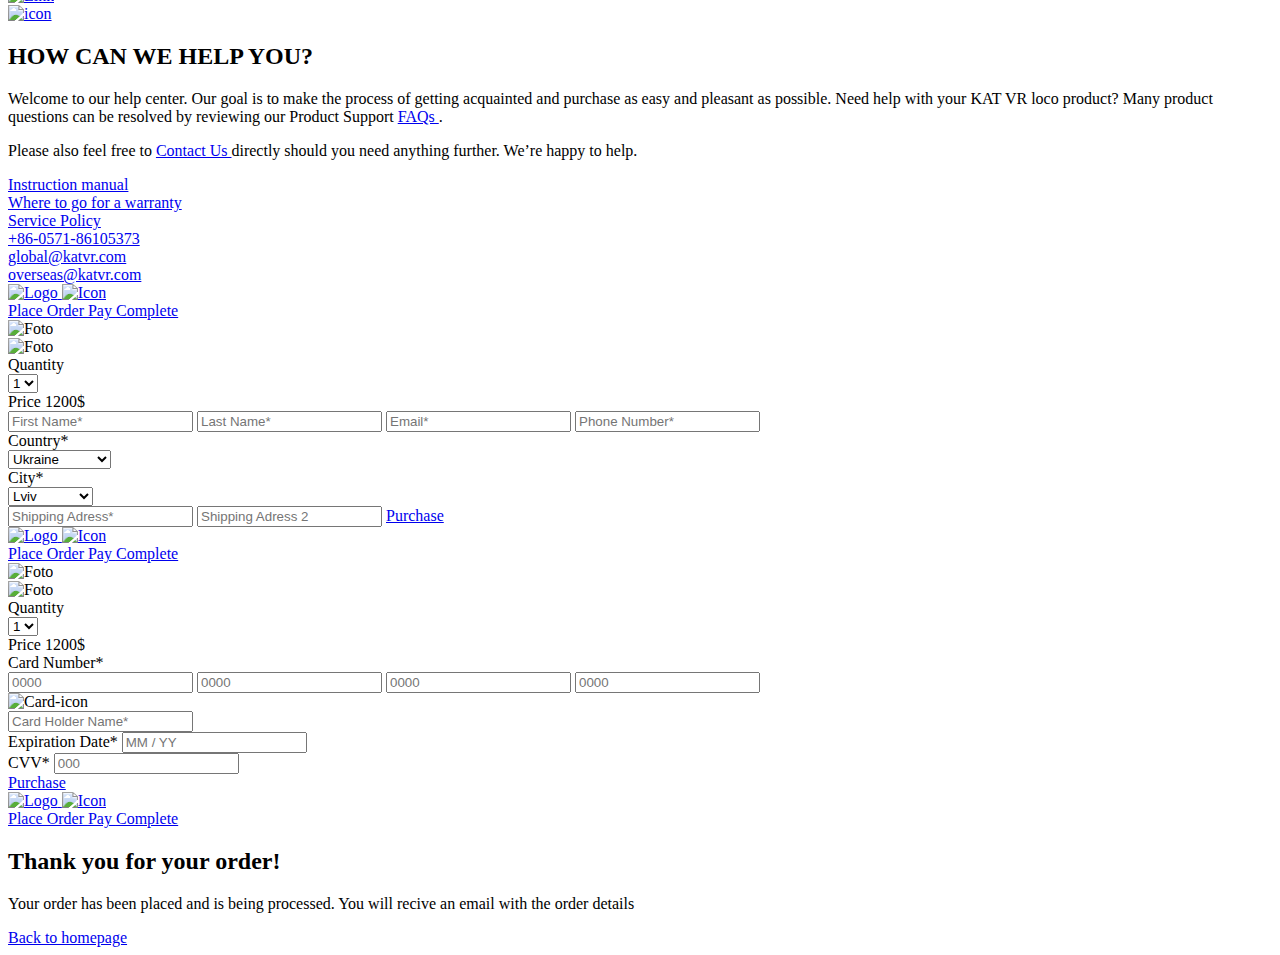
==== commit 12b5263f: "fix" ====
--- a/src/index.html
+++ b/src/index.html
@@ -514,7 +514,8 @@
           </div>
 
           <form
-            action="url"
+            action="/login"
+            method="get"
             class="contacts__inputs"
           >
             <label
